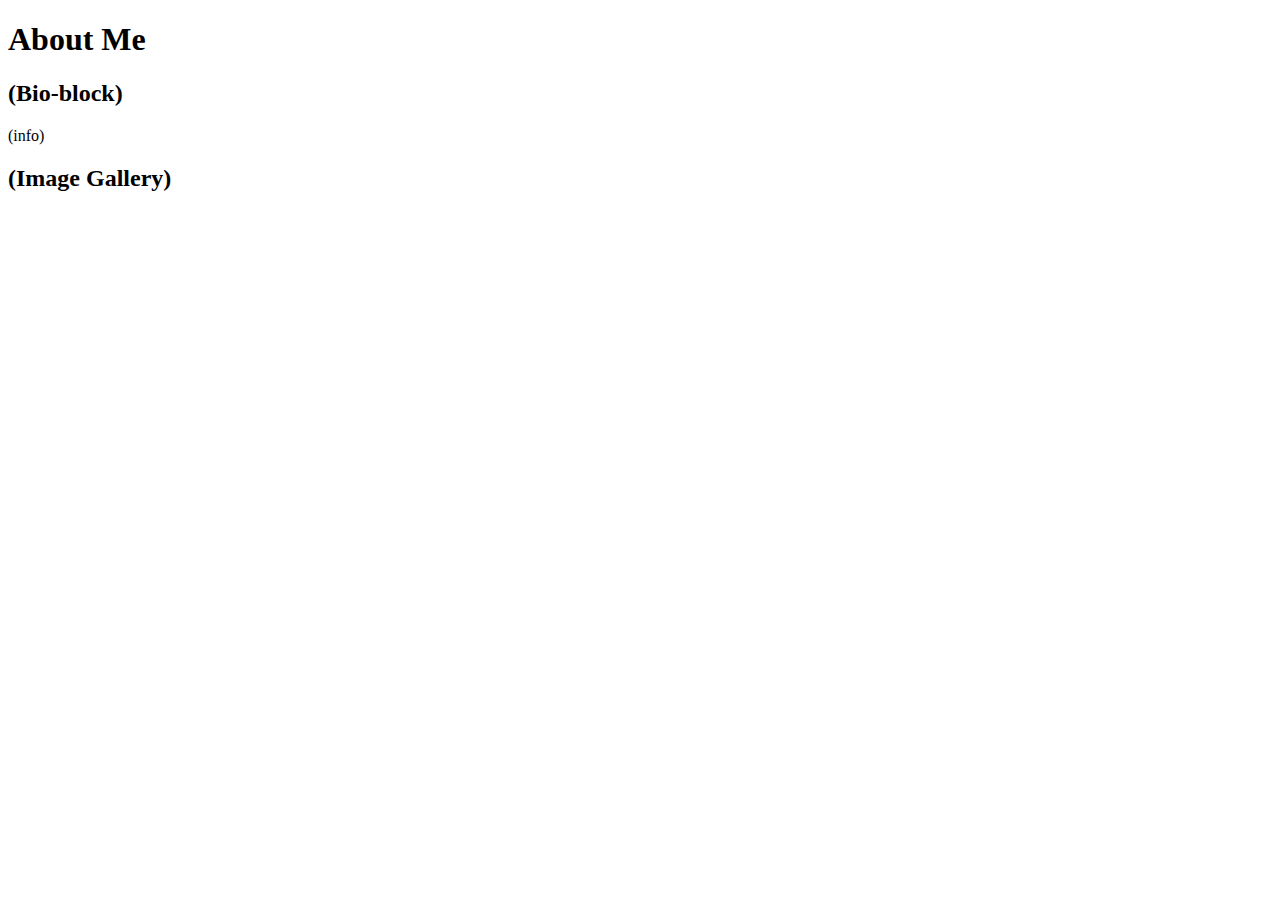
==== about.html @ 5cf0475f "Laid out basic structure of each document and converted SDP to HTML" ====
<!DOCTYPE html>

<html lang="en">
    <head>
        <meta charset="utf-8" />
        <link rel="stylesheet" href="style.css" type="text/css" />
        <title>template.html</title>
    </head>

    <body>
        <!-- content goes here -->
        <h1>About Me</h1>
        <div>
            <h2>(Bio-block)</h2>
            <p>(info)</p>
        </div>

        <div>
            <h2>(Image Gallery)</h2>
        </div>
    </body>
</html>
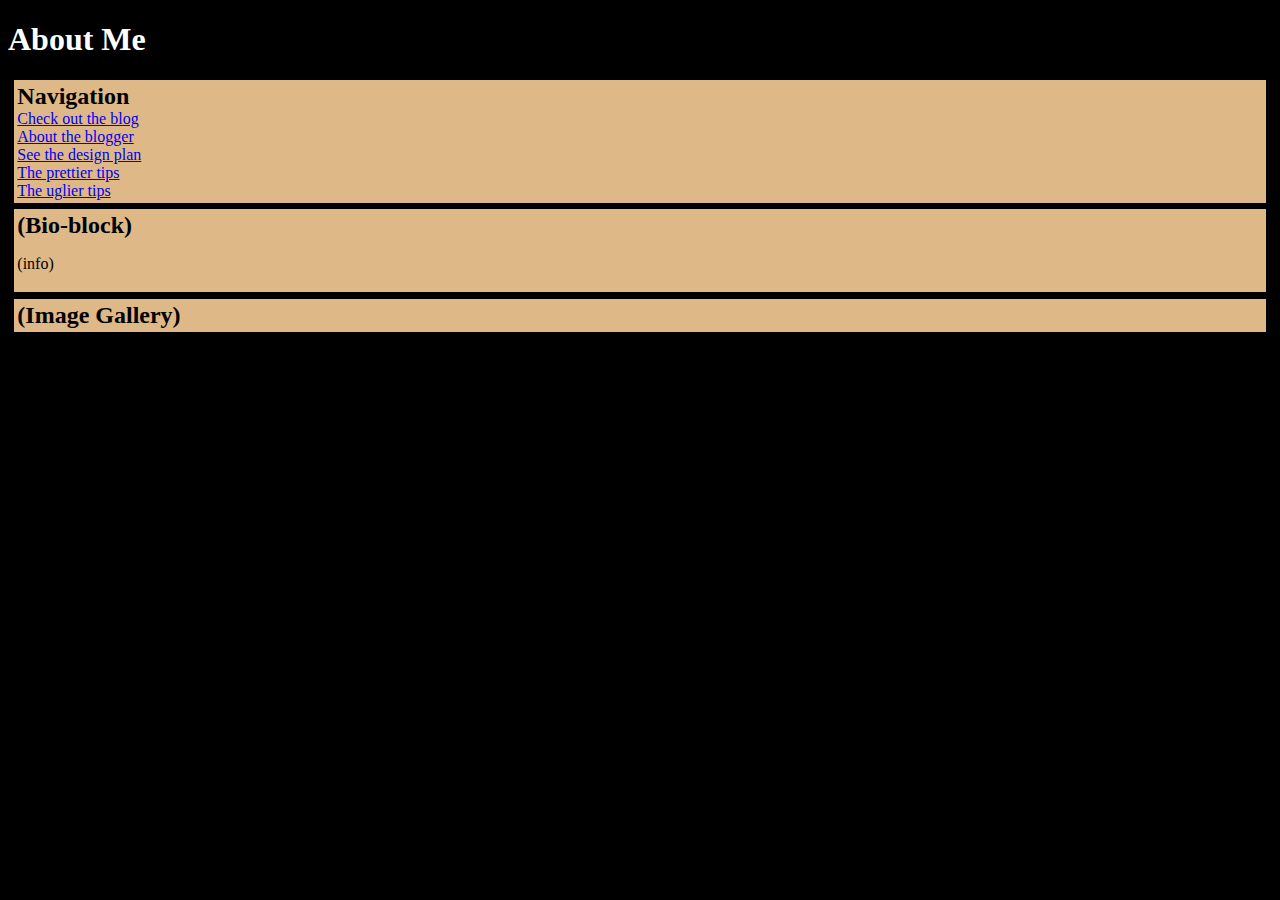
==== commit 7f19627f: "Validated files and begun adding css" ====
--- a/about.html
+++ b/about.html
@@ -4,12 +4,22 @@
     <head>
         <meta charset="utf-8" />
         <link rel="stylesheet" href="style.css" type="text/css" />
-        <title>template.html</title>
+        <title>About the Blogger</title>
     </head>
 
     <body>
         <!-- content goes here -->
         <h1>About Me</h1>
+
+        <div>
+            <h2>Navigation</h2>
+            <a href="./index.html">Check out the blog</a>
+            <a href="./about.html">About the blogger</a>
+            <a href="./plan.html">See the design plan</a>
+            <a href="./techtips+css.html">The prettier tips</a>
+            <a href="./techtips-css.html">The uglier tips</a>
+        </div>
+
         <div>
             <h2>(Bio-block)</h2>
             <p>(info)</p>
--- a/style.css
+++ b/style.css
@@ -0,0 +1,38 @@
+/* ------ Document-wide----------- */
+
+html {
+    background-color: black;
+}
+
+h1 {
+    color: white;
+}
+
+h2 {
+    margin: 0%;
+}
+
+h3 {
+    margin-bottom: 0px;
+}
+
+ul {
+    margin-top: 0%;
+}
+
+div {
+    background-color: burlywood;
+    margin: .5%;
+    padding: 3px;
+}
+
+a {
+    display: block;
+}
+
+/* ------- Index.html -------- */
+
+.blog-post h2 {
+    margin: 0%;
+    margin-bottom: 0%;
+}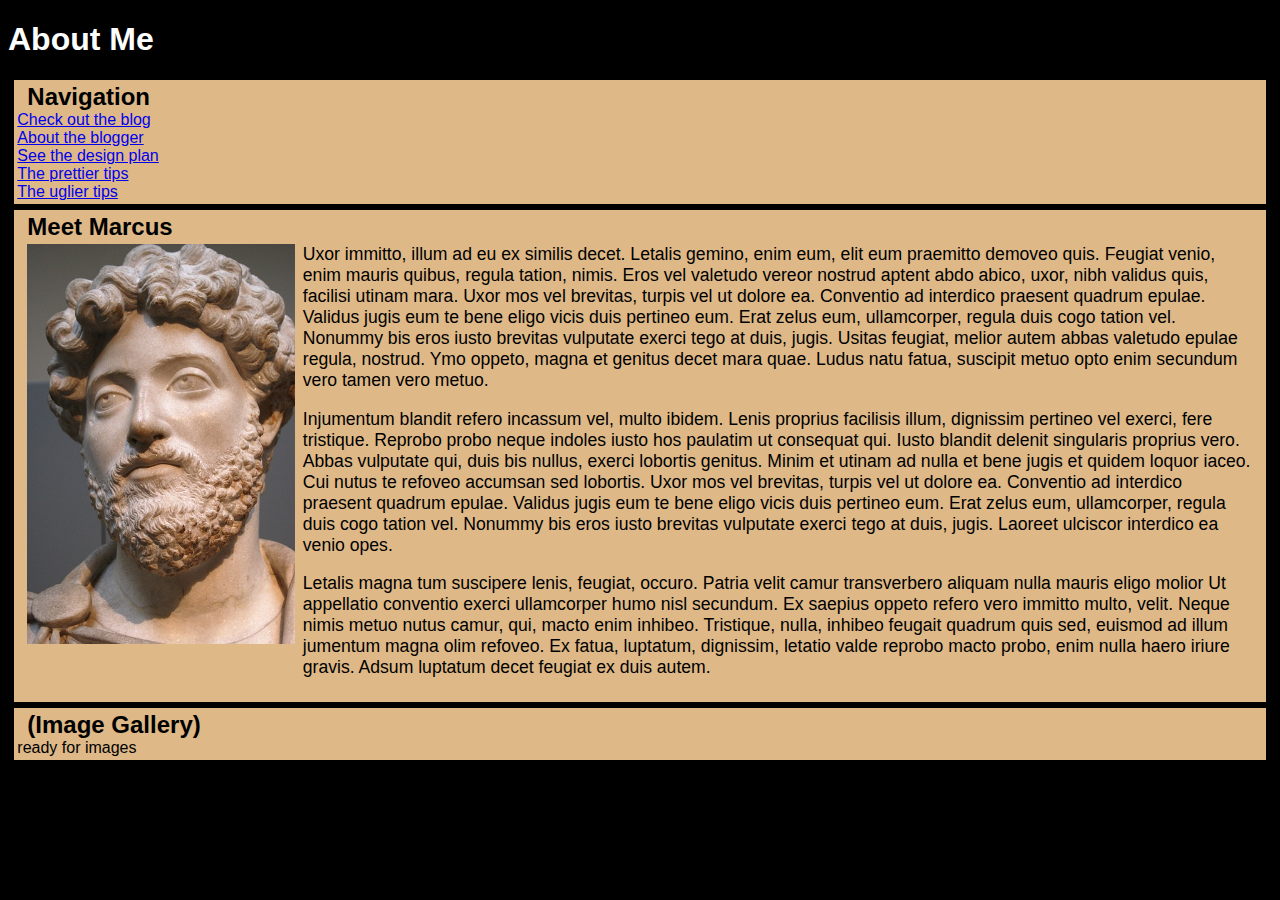
==== commit bdd0833b: "Add content to the 'about' page" ====
--- a/about.html
+++ b/about.html
@@ -21,12 +21,50 @@
         </div>
 
         <div>
-            <h2>(Bio-block)</h2>
-            <p>(info)</p>
+            <h2>Meet Marcus</h2>
+            <div class="flex-container">
+                <div>
+                    <img src="./images/marcus-profile.jpg" alt="head shot of marcus" class="profile">
+                </div>
+                <div>
+                    <p style="margin-top: 0%;">
+                        Uxor immitto, illum ad eu ex similis decet. Letalis gemino, enim eum, elit eum praemitto demoveo quis.
+                        Feugiat venio, enim mauris quibus, regula tation, nimis. Eros vel valetudo vereor nostrud aptent abdo
+                        abico, uxor, nibh validus quis, facilisi utinam mara.  Uxor mos vel brevitas, turpis vel ut dolore ea.
+                        Conventio ad interdico praesent quadrum epulae. Validus jugis eum te bene eligo vicis duis pertineo eum.
+                        Erat zelus eum, ullamcorper, regula duis cogo tation vel. Nonummy bis eros iusto brevitas vulputate exerci
+                        tego at duis, jugis.  Usitas feugiat, melior autem abbas valetudo epulae regula, nostrud. Ymo oppeto, magna
+                        et genitus decet mara quae.  Ludus natu fatua, suscipit metuo opto enim secundum vero tamen vero metuo.
+                    </p> 
+                    
+                    <p>
+                        Injumentum blandit refero incassum vel, multo ibidem. Lenis proprius facilisis illum, dignissim pertineo vel
+                        exerci, fere tristique. Reprobo probo neque indoles iusto hos paulatim ut consequat qui. Iusto blandit
+                        delenit singularis proprius vero. Abbas vulputate qui, duis bis nullus, exerci lobortis genitus. Minim et
+                        utinam ad nulla et bene jugis et quidem loquor iaceo. Cui nutus te refoveo accumsan sed lobortis.  Uxor mos
+                        vel brevitas, turpis vel ut dolore ea. Conventio ad interdico praesent quadrum epulae. Validus jugis eum te
+                        bene eligo vicis duis pertineo eum. Erat zelus eum, ullamcorper, regula duis cogo tation vel. Nonummy bis
+                        eros iusto brevitas vulputate exerci tego at duis, jugis.  Laoreet ulciscor interdico ea venio opes.
+                        
+                    </p>
+
+                    <p>
+                        Letalis magna tum suscipere lenis, feugiat, occuro. Patria velit camur transverbero aliquam nulla mauris eligo molior
+                        Ut appellatio conventio exerci ullamcorper humo nisl secundum. Ex saepius oppeto refero vero immitto multo,
+                        velit. Neque nimis metuo nutus camur, qui, macto enim inhibeo. Tristique, nulla, inhibeo feugait quadrum quis
+                        sed, euismod ad illum jumentum magna olim refoveo. Ex fatua, luptatum, dignissim, letatio valde reprobo macto
+                        probo, enim nulla haero iriure gravis. Adsum luptatum decet feugiat ex duis autem.
+                    </p>
+
+                    <p></p>
+                </div>
+            </div>
+            
         </div>
 
         <div>
             <h2>(Image Gallery)</h2>
+            ready for images
         </div>
     </body>
 </html>--- a/style.css
+++ b/style.css
@@ -1,7 +1,8 @@
-/* ------ Document-wide----------- */
+/* ------ Project-wide----------- */
 
 html {
-    background-color: black;
+    background-color: black; /* because #darktheme */
+    font-family: 'Segoe UI', Tahoma, Geneva, Verdana, sans-serif;
 }
 
 h1 {
@@ -10,6 +11,7 @@
 
 h2 {
     margin: 0%;
+    padding-left: 10px;
 }
 
 h3 {
@@ -30,9 +32,35 @@
     display: block;
 }
 
+p {
+    font-size: 1.1em;
+}
+
+.flex-container {
+    display: flex;
+    margin: 0%;
+    padding:0%;
+    padding-left: 5px;
+    padding-right: 5px;
+}
+
+.flex-container div {
+    margin: 0%;
+    padding-left: 5px;
+
+}
+
+
+
 /* ------- Index.html -------- */
 
 .blog-post h2 {
     margin: 0%;
     margin-bottom: 0%;
+}
+
+/* ------- about.html -------- */
+
+.profile {
+    height: 400px;
 }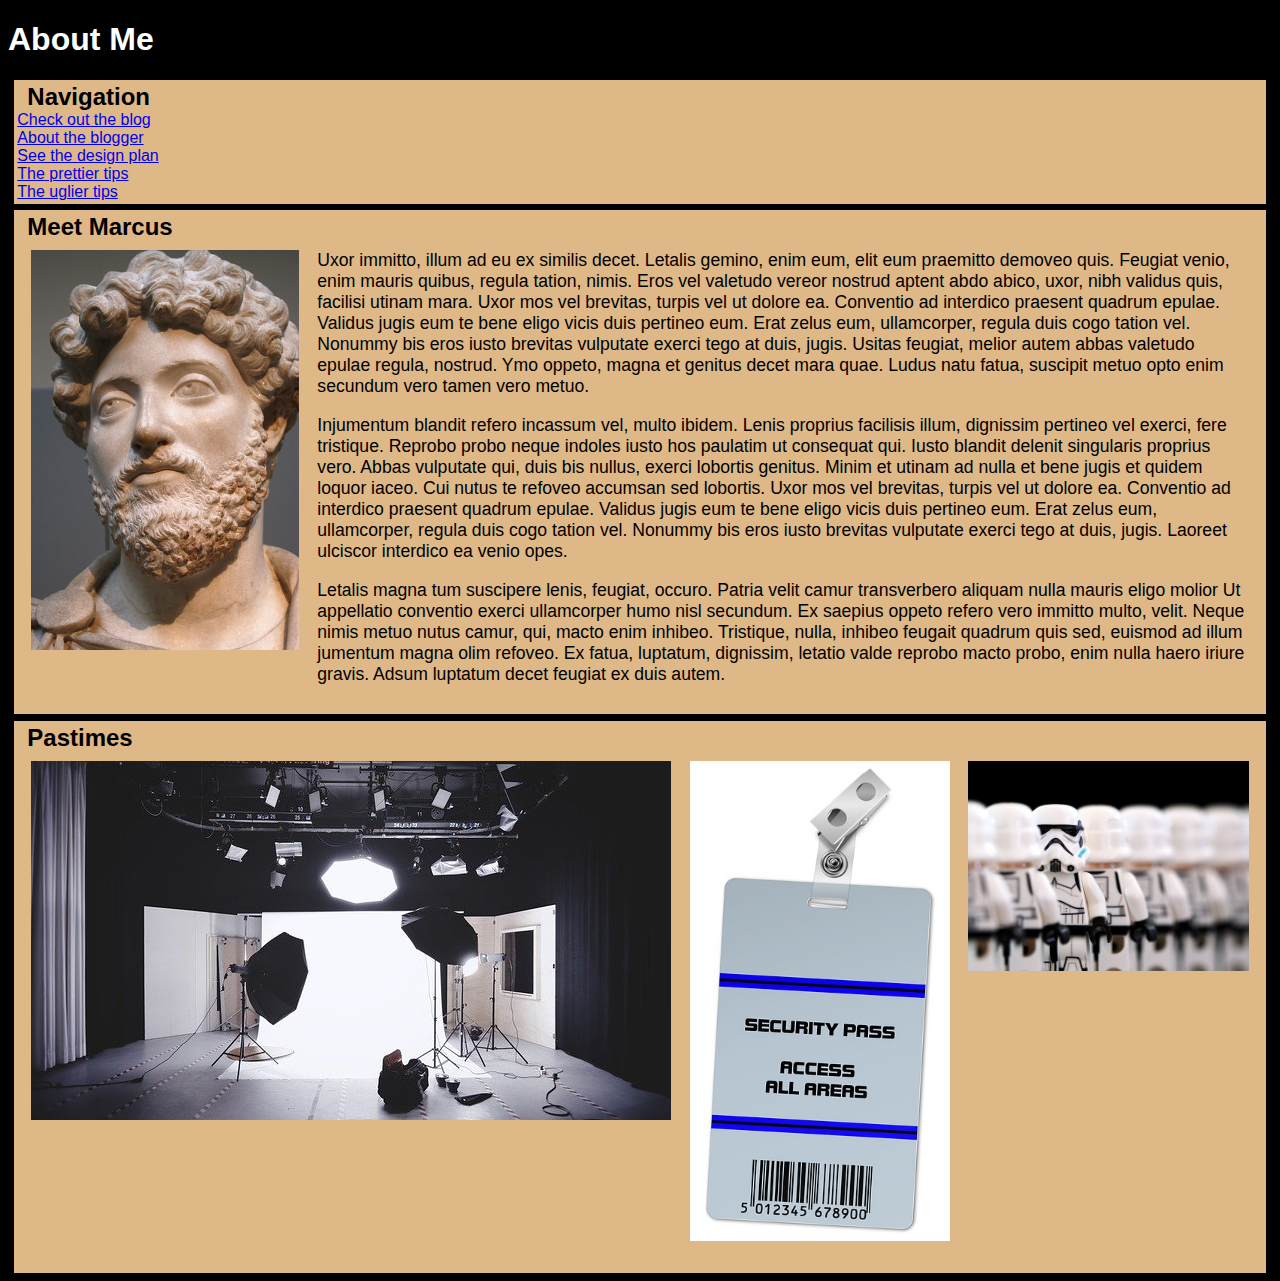
==== commit 7a376cbe: "We have an image gallery" ====
--- a/about.html
+++ b/about.html
@@ -5,6 +5,7 @@
         <meta charset="utf-8" />
         <link rel="stylesheet" href="style.css" type="text/css" />
         <title>About the Blogger</title>
+        
     </head>
 
     <body>
@@ -63,8 +64,12 @@
         </div>
 
         <div>
-            <h2>(Image Gallery)</h2>
-            ready for images
+            <h2>Pastimes</h2>
+            <div class="flex-container">
+                <div class="gallery-pane"><img src="./images/photo-shoot.jpg" alt="Photo shoot setup"></div>
+                <div class="gallery-pane"><img src="./images/smaller_images/access-pass_480h.png" alt="Security pass"></div>
+                <div class="gallery-pane"><img src="./images/blend-in.jpg" alt="Storm trooper blends in" style="width: 100%"></div>
+            </div>
         </div>
     </body>
 </html>--- a/style.css
+++ b/style.css
@@ -42,13 +42,18 @@
     padding:0%;
     padding-left: 5px;
     padding-right: 5px;
+    max-width: 100%;
 }
 
-.flex-container div {
-    margin: 0%;
-    padding-left: 5px;
 
+.flex-container .gallery-pane {
+    display: table-cell;
+    height: 500px;
+    text-align: center;
+    width: auto;
+    vertical-align: middle;
 }
+
 
 
 
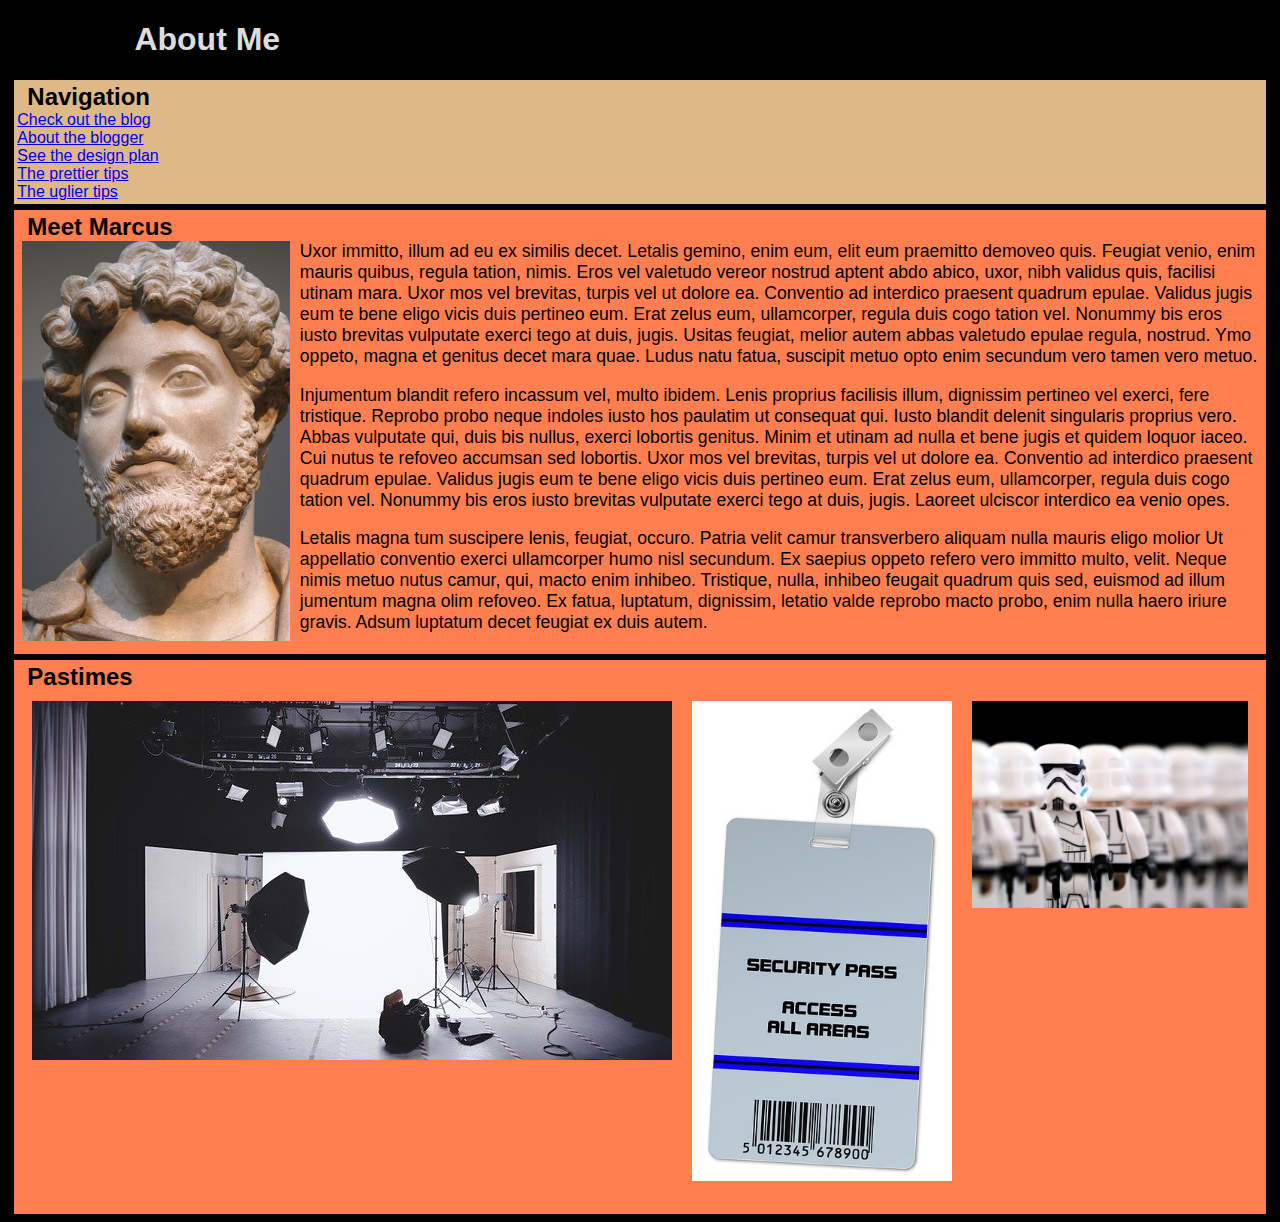
==== commit eb63beed: "Finishing touches using css stylesheet" ====
--- a/about.html
+++ b/about.html
@@ -10,9 +10,9 @@
 
     <body>
         <!-- content goes here -->
-        <h1>About Me</h1>
+        <h1 id="biography">About Me</h1>
 
-        <div>
+        <div class="nav-bar">
             <h2>Navigation</h2>
             <a href="./index.html">Check out the blog</a>
             <a href="./about.html">About the blogger</a>
@@ -21,13 +21,13 @@
             <a href="./techtips-css.html">The uglier tips</a>
         </div>
 
-        <div>
+        <div class="bio">
             <h2>Meet Marcus</h2>
             <div class="flex-container">
                 <div>
                     <img src="./images/marcus-profile.jpg" alt="head shot of marcus" class="profile">
                 </div>
-                <div>
+                <div class="bio-text">
                     <p style="margin-top: 0%;">
                         Uxor immitto, illum ad eu ex similis decet. Letalis gemino, enim eum, elit eum praemitto demoveo quis.
                         Feugiat venio, enim mauris quibus, regula tation, nimis. Eros vel valetudo vereor nostrud aptent abdo
@@ -63,11 +63,11 @@
             
         </div>
 
-        <div>
+        <div class="bio">
             <h2>Pastimes</h2>
             <div class="flex-container">
                 <div class="gallery-pane"><img src="./images/photo-shoot.jpg" alt="Photo shoot setup"></div>
-                <div class="gallery-pane"><img src="./images/smaller_images/access-pass_480h.png" alt="Security pass"></div>
+                <div class="gallery-pane"><img src="./images/access-pass_480h.png" alt="Security pass"></div>
                 <div class="gallery-pane"><img src="./images/blend-in.jpg" alt="Storm trooper blends in" style="width: 100%"></div>
             </div>
         </div>
--- a/style.css
+++ b/style.css
@@ -14,6 +14,10 @@
     padding-left: 10px;
 }
 
+.nav-bar {
+    background-color: burlywood;
+}
+
 h3 {
     margin-bottom: 0px;
 }
@@ -22,8 +26,7 @@
     margin-top: 0%;
 }
 
-div {
-    background-color: burlywood;
+body>div {
     margin: .5%;
     padding: 3px;
 }
@@ -54,18 +57,89 @@
     vertical-align: middle;
 }
 
-
+code {
+    font-size: 1.1rem;
+    background-color: lightgray;
+    border-radius: 5px;
+    padding: 0px 10px;
+    font-weight: bold;
+    color: rgb(92, 92, 92);
+}
 
 
 /* ------- Index.html -------- */
+
+#blog {
+    color: white;
+    margin-left: 5%;
+}
+
+.blog-post {
+    background-color: firebrick;
+    margin: 20px 7.5px
+}
 
 .blog-post h2 {
     margin: 0%;
     margin-bottom: 0%;
 }
 
+.byline {
+    font-style: italic;
+}
+
 /* ------- about.html -------- */
+
+#biography {
+    color: Gainsboro;
+    margin-left: 10%;
+}
 
 .profile {
     height: 400px;
-}+}
+
+.bio {
+    background-color: coral;
+}
+
+.bio-text {
+    padding-left: 10px;
+}
+
+.gallery-pane {
+    padding: 10px;
+}
+
+/* ------- Techtips.html ------- */
+
+.cheatsheet h2{
+    text-align: center;
+    color: white;
+}
+
+
+#tips-with {
+    color: Silver;
+    padding-left: 20%;
+}
+
+.cs-entry li:nth-child(2n+1){
+    background-color: lightsteelblue;
+}
+
+.cs-entry li:nth-child(2n+1) li:nth-child(2n+1){
+    background-color: transparent;
+}
+
+.cs-entry a {
+    padding-bottom: 5px;
+}
+
+
+/* ------ plan.html ------- */
+#sdp{
+    color: LightGray;
+    margin-left: 15%;
+}
+
